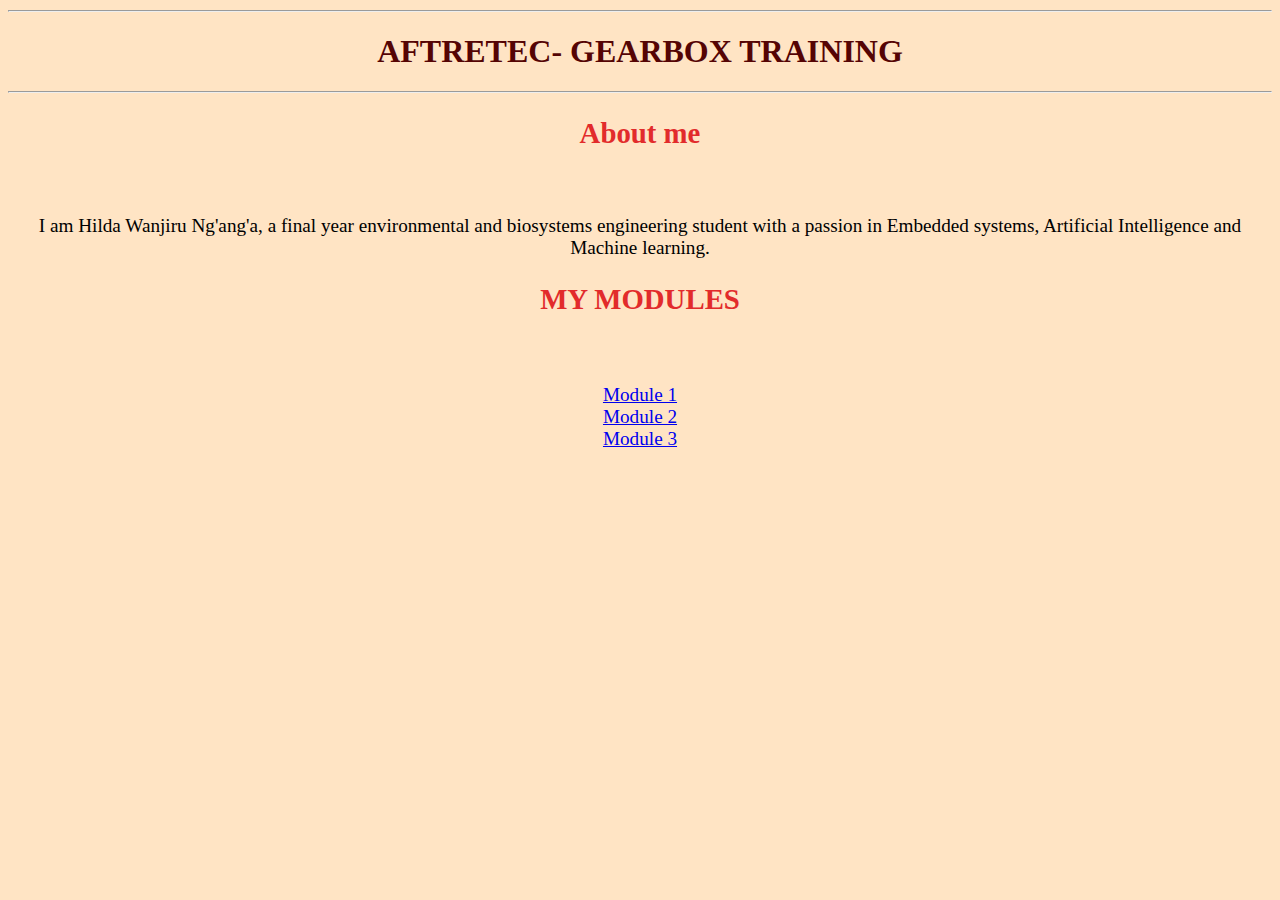
==== index.html @ 9f7a0074 "Initial commit" ====
<!DOCTYPE html>
<html>
    <title> Gearbox training</title>
    <style> 
        head{ font-family: 'Times New Roman', Times, serif; font-size: x-large;}
    </style>
    <head> </head>
    <hr>
    <h1>AFTRETEC- GEARBOX TRAINING </h1>
    <hr>
    <h2> About me</h2>
    <br>
    <p> I am Hilda Wanjiru Ng'ang'a, a final year environmental and biosystems engineering student with a passion in Embedded systems, Artificial Intelligence and Machine learning.</p>
    <h2> MY MODULES </h2>

    <link rel="stylesheet" href="style.css">
    <br>

    <br>
    <a href="Module 1.html"> Module 1</a>
    <br>
    <a href="Module 2.html">Module 2</a>
    <br>
    <a href="Module 3.html"> Module 3</a> 
    
</html>
---- style.css ----
head{ 
    font-size: xx-large;
}
body{ 
    font-family: 'Times New Roman', Times, serif;
    font-size: larger;
    background-color: bisque;
    text-align: center;
    h1{ color: #550404; text-align:center; font-size: xx-large;}
    h2{ color: rgb(226, 43, 43);}
    h3{color: rgb(153, 89, 6);}
    h4{color: rgb(255, 81, 0);}
    h5{ color: rgb(255, 51, 0);}

}
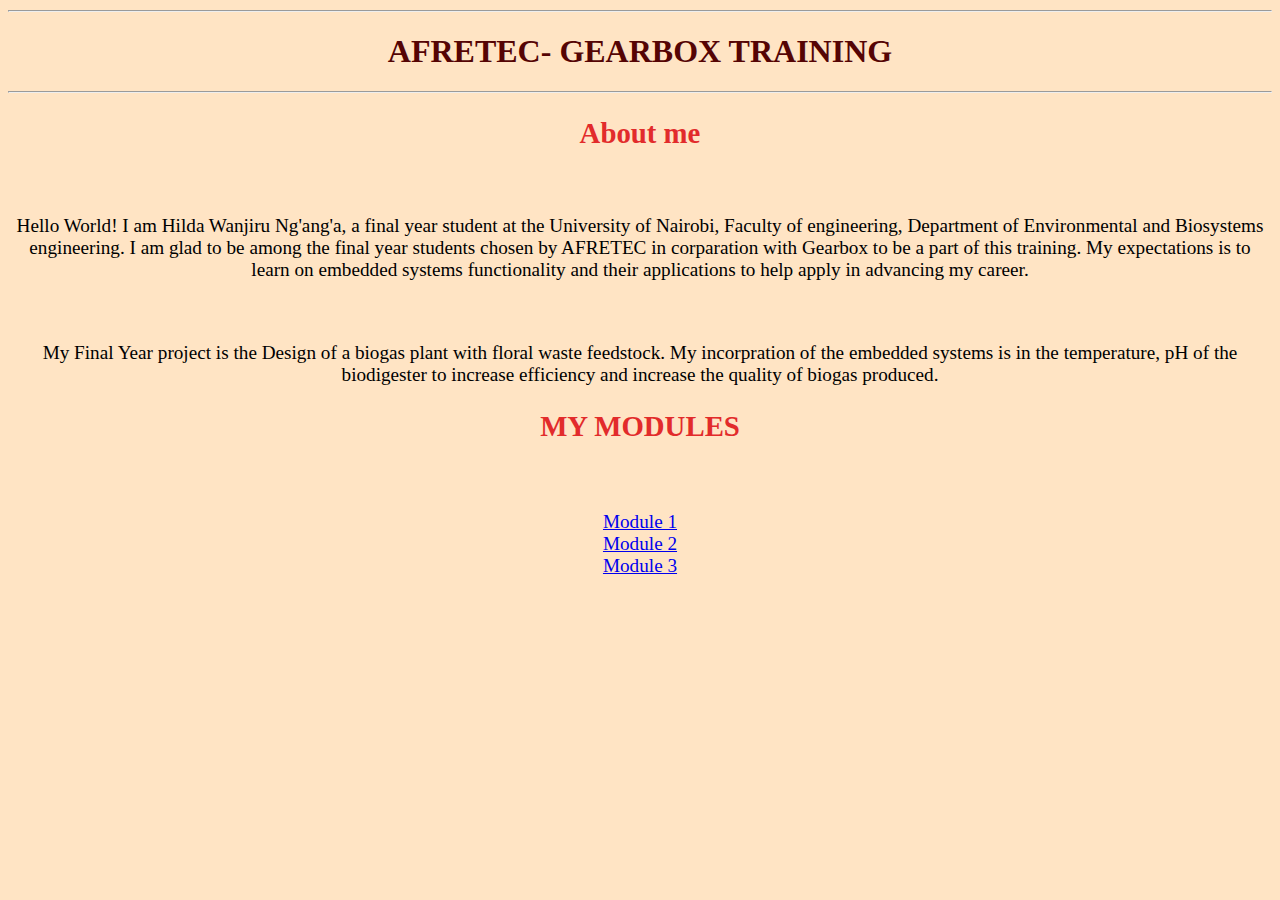
==== commit 32db96a4: "Update index.html" ====
--- a/index.html
+++ b/index.html
@@ -6,11 +6,16 @@
     </style>
     <head> </head>
     <hr>
-    <h1>AFTRETEC- GEARBOX TRAINING </h1>
+    <h1>AFRETEC- GEARBOX TRAINING </h1>
     <hr>
     <h2> About me</h2>
     <br>
-    <p> I am Hilda Wanjiru Ng'ang'a, a final year environmental and biosystems engineering student with a passion in Embedded systems, Artificial Intelligence and Machine learning.</p>
+    <p>  Hello World! I am Hilda Wanjiru Ng'ang'a, a final year student at the University of Nairobi, Faculty of engineering, Department of Environmental and Biosystems engineering.
+          I am glad to be among the final year students chosen by AFRETEC in corparation with Gearbox to be a part of this training. 
+        My expectations is to learn on embedded systems functionality and their applications to help apply in advancing my career.</p>
+    <br>
+    <p> My Final Year project is the Design of a biogas plant with floral waste feedstock. 
+        My incorpration of the embedded systems is in the temperature, pH of the biodigester to increase efficiency and increase the quality of biogas produced. </p>
     <h2> MY MODULES </h2>
 
     <link rel="stylesheet" href="style.css">
@@ -23,4 +28,4 @@
     <br>
     <a href="Module 3.html"> Module 3</a> 
     
-</html>+</html>
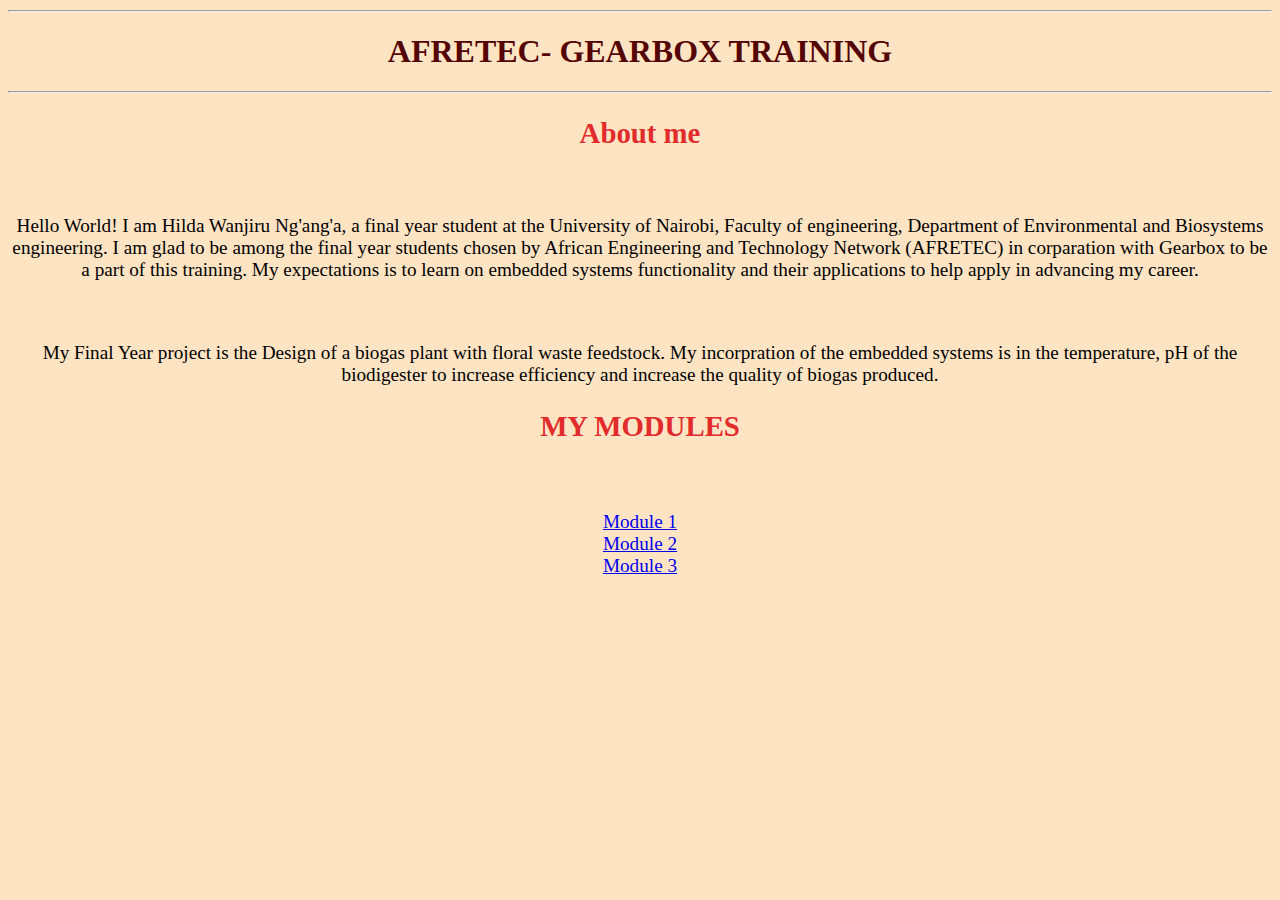
==== commit 4a918794: "Update index.html" ====
--- a/index.html
+++ b/index.html
@@ -11,7 +11,7 @@
     <h2> About me</h2>
     <br>
     <p>  Hello World! I am Hilda Wanjiru Ng'ang'a, a final year student at the University of Nairobi, Faculty of engineering, Department of Environmental and Biosystems engineering.
-          I am glad to be among the final year students chosen by AFRETEC in corparation with Gearbox to be a part of this training. 
+          I am glad to be among the final year students chosen by African Engineering and Technology Network (AFRETEC) in corparation with Gearbox to be a part of this training. 
         My expectations is to learn on embedded systems functionality and their applications to help apply in advancing my career.</p>
     <br>
     <p> My Final Year project is the Design of a biogas plant with floral waste feedstock. 
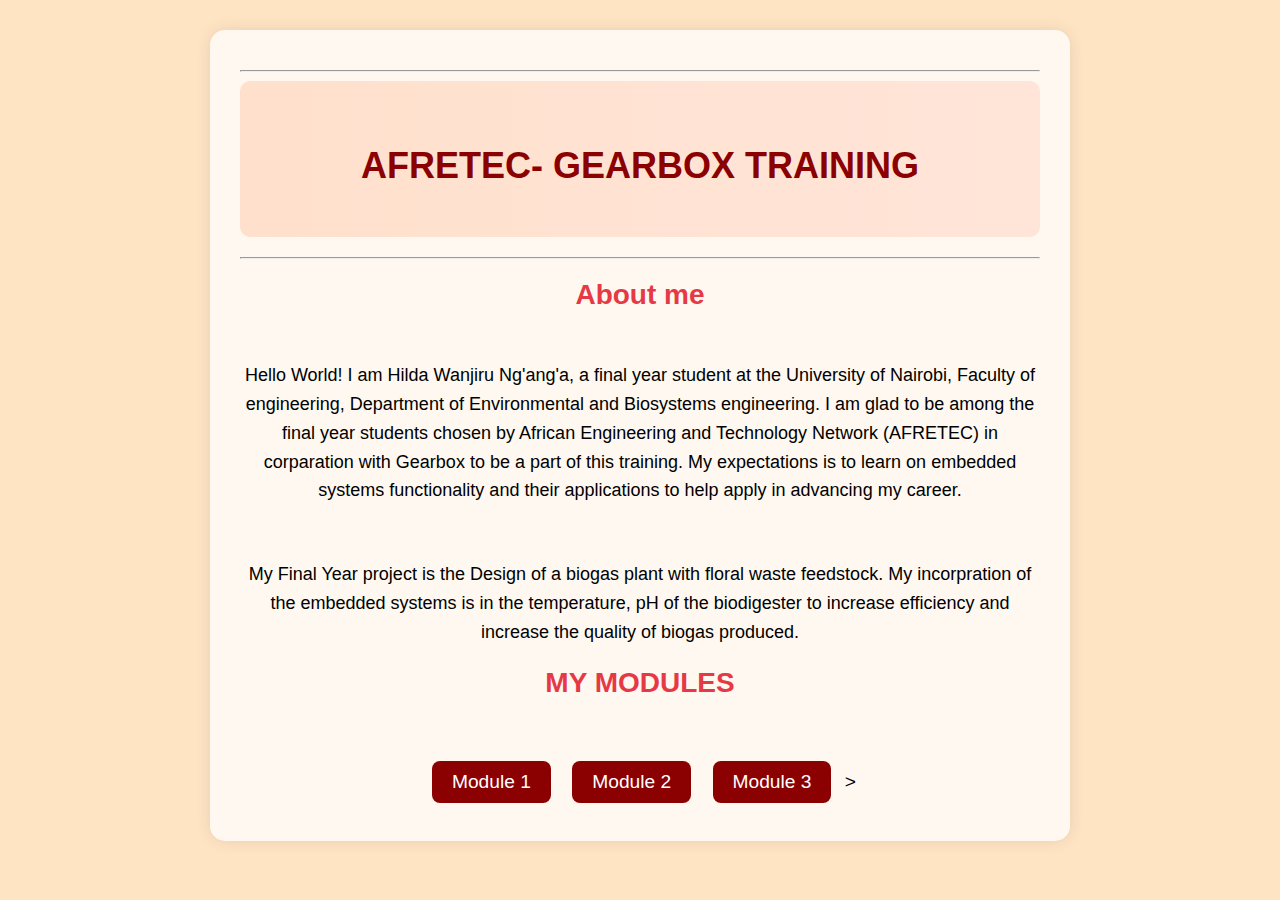
==== commit 4fe8e37a: "commit all changes" ====
--- a/index.html
+++ b/index.html
@@ -1,12 +1,16 @@
 <!DOCTYPE html>
 <html>
+    <div class="container">
+        
     <title> Gearbox training</title>
     <style> 
         head{ font-family: 'Times New Roman', Times, serif; font-size: x-large;}
     </style>
-    <head> </head>
+    <head><link href="https://fonts.googleapis.com/css2?family=Poppins&display=swap" rel="stylesheet"></head>
     <hr>
-    <h1>AFRETEC- GEARBOX TRAINING </h1>
+    <div class="hero">
+        <h1>AFRETEC- GEARBOX TRAINING</h1>
+        </div>
     <hr>
     <h2> About me</h2>
     <br>
@@ -22,10 +26,9 @@
     <br>
 
     <br>
-    <a href="Module 1.html"> Module 1</a>
-    <br>
-    <a href="Module 2.html">Module 2</a>
-    <br>
-    <a href="Module 3.html"> Module 3</a> 
-    
+    <a href="Module 1.html" class="module-link">Module 1</a>
+    <a href="Module 2.html" class="module-link">Module 2</a>
+    <a href="Module 3.html" class="module-link">Module 3</a>
+    > 
+    </div>
 </html>
--- a/style.css
+++ b/style.css
@@ -1,5 +1,6 @@
 head{ 
     font-size: xx-large;
+    font-family: 'Poppins', sans-serif;
 }
 body{ 
     font-family: 'Times New Roman', Times, serif;
@@ -11,5 +12,75 @@
     h3{color: rgb(153, 89, 6);}
     h4{color: rgb(255, 81, 0);}
     h5{ color: rgb(255, 51, 0);}
+    .centered-list {
+        list-style-position: inside;
+        text-align: center;
+        padding: 0;
+      }
+      
+      a.module-link {
+        display: inline-block;
+        margin: 8px;
+        padding: 10px 20px;
+        background-color: #8B0000;
+        color: white;
+        text-decoration: none;
+        border-radius: 8px;
+        transition: background 0.3s ease;
+      }
+      
+      a.module-link:hover {
+        background-color: #a83232;
+      }
+      .container {
+        background-color: #fff8f0;
+        max-width: 800px;
+        margin: 30px auto;
+        padding: 30px;
+        border-radius: 15px;
+        box-shadow: 0 0 15px rgba(0,0,0,0.1);
+        text-align: center;
+        font-family: 'Segoe UI', sans-serif;
+      }
+      h1 {
+        color: #8B0000;
+        font-size: 36px;
+        margin-bottom: 10px;
+      }
+      
+      h2 {
+        color: #e63946;
+        font-size: 28px;
+        margin-top: 20px;
+        margin-bottom: 10px;
+      }
+      p {
+        line-height: 1.6;
+        font-size: 18px;
+        margin-bottom: 15px;
+      }
+      a.module-link {
+        display: inline-block;
+        margin: 8px;
+        padding: 10px 20px;
+        background-color: #8B0000;
+        color: white;
+        text-decoration: none;
+        border-radius: 8px;
+        transition: background 0.3s ease;
+      }
+      
+      a.module-link:hover {
+        background-color: #a83232;
+      }
+      .hero {
+        background: linear-gradient(90deg, #ffe0cc, #ffe5d9);
+        padding: 40px 20px;
+        border-radius: 10px;
+        margin-bottom: 20px;
+      }
+                                    
+      
+      
 
 }